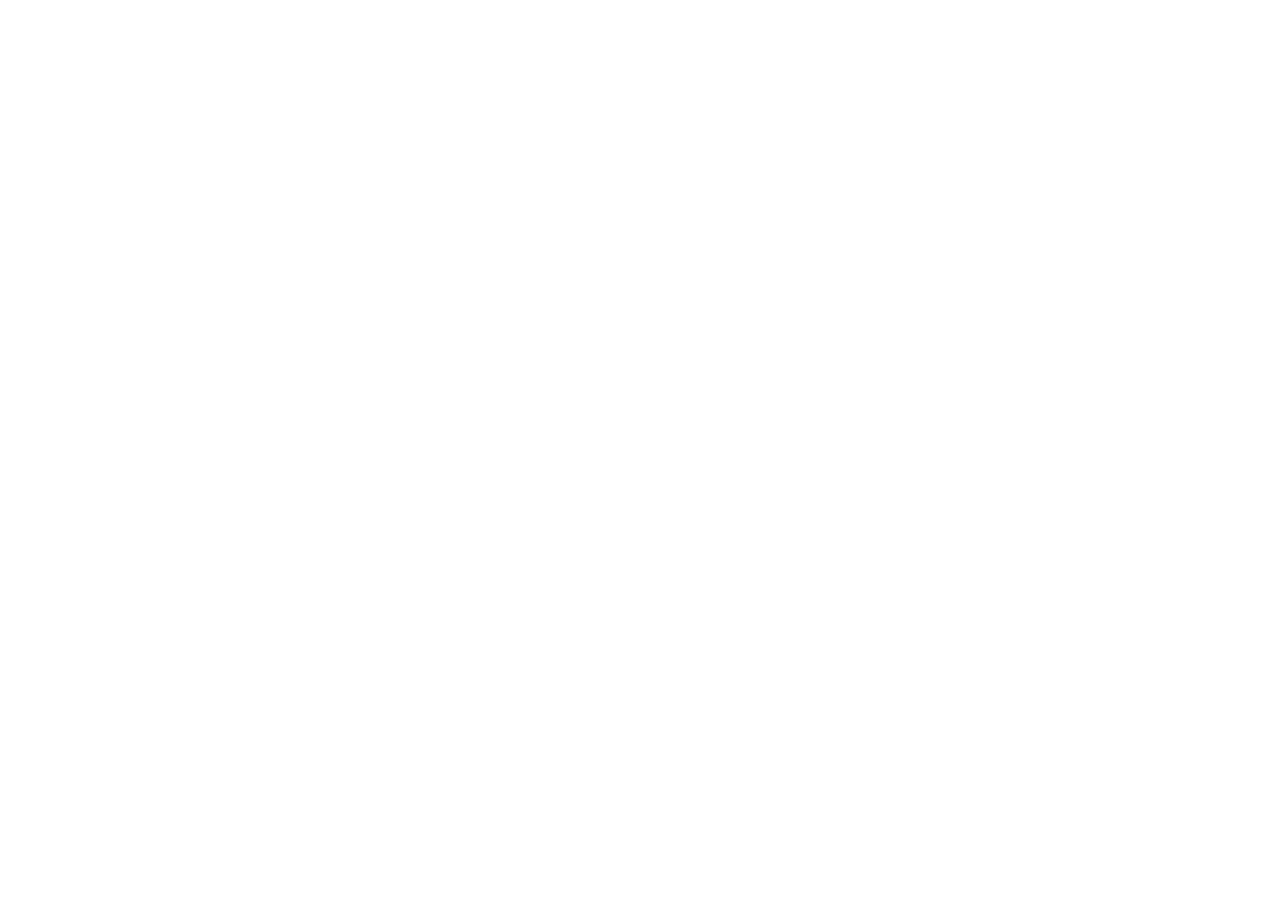
==== index.html @ 6dfd9dbe "added and linked all files" ====
<!DOCTYPE html>
<html lang="en">
  <head>
    <meta charset="UTF-8" />
    <meta name="viewport" content="width=device-width, initial-scale=1.0" />
    <title>Document</title>
    <link rel="stylesheet" src="assets/css/reset.css" />
    <link rel="stylesheet" src="assets/css/style.css" />
    <link rel="stylesheet" src="assets/javascript/game.js" />
    <link rel="stylesheet" src="assets/images" />
  </head>
  <body></body>
</html>
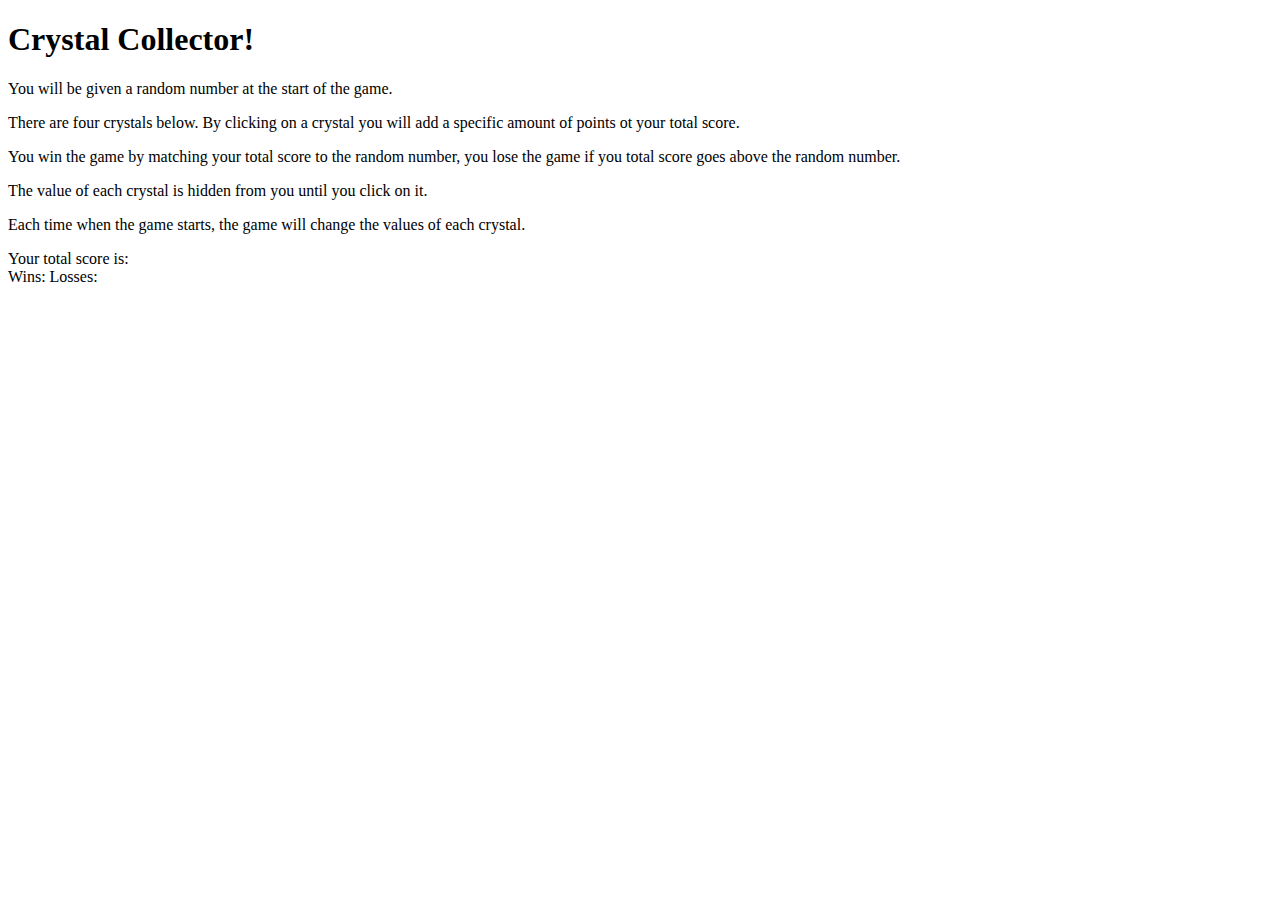
==== commit 6bdb245a: "added html structure" ====
--- a/index.html
+++ b/index.html
@@ -9,5 +9,26 @@
     <link rel="stylesheet" src="assets/javascript/game.js" />
     <link rel="stylesheet" src="assets/images" />
   </head>
-  <body></body>
+  <body>
+    <h1 class="title">Crystal Collector!</h1>
+    <div class="directions">
+      <p>You will be given a random number at the start of the game.</p>
+      <p>There are four crystals below. By clicking on a crystal you will add a specific amount of points ot your total score.</p>
+      <p>You win the game by matching your total score to the random number, you lose the game if you total score goes above the random number.</p>
+      <p>The value of each crystal is hidden from you until you click on it.</p>
+      <p>Each time when the game starts, the game will change the values of each crystal.</p>
+    </div>
+    <div class="randomNumber"></div>
+    <div>
+      <span class="redGem"></span>
+      <span class="purpleGem"></span>
+      <span class="pinkGem"></span>
+      <span class="orangeGem"></span>
+    </div>
+    <div class="totalScore">Your total score is:</div>
+    <div>
+      <span class="wins">Wins:</span>
+      <span class="losses">Losses:</span>
+    </div>
+  </body>
 </html>
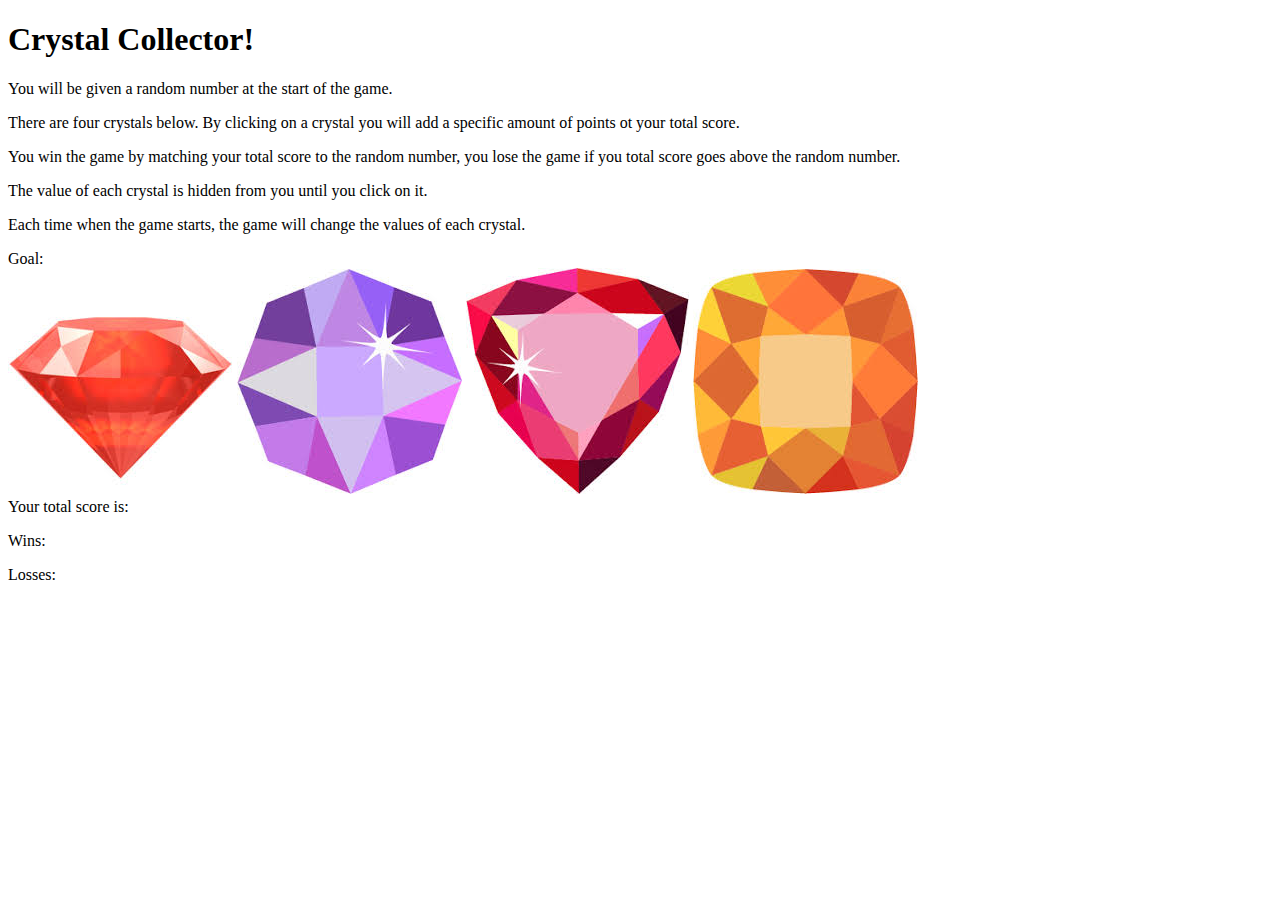
==== commit 0d43b896: "added jquery for buttons and functions" ====
--- a/index.html
+++ b/index.html
@@ -6,29 +6,56 @@
     <title>Document</title>
     <link rel="stylesheet" src="assets/css/reset.css" />
     <link rel="stylesheet" src="assets/css/style.css" />
-    <link rel="stylesheet" src="assets/javascript/game.js" />
     <link rel="stylesheet" src="assets/images" />
+    <script src="https://code.jquery.com/jquery-3.4.1.slim.min.js" integrity="sha384-J6qa4849blE2+poT4WnyKhv5vZF5SrPo0iEjwBvKU7imGFAV0wwj1yYfoRSJoZ+n" crossorigin="anonymous"></script>
   </head>
   <body>
     <h1 class="title">Crystal Collector!</h1>
     <div class="directions">
       <p>You will be given a random number at the start of the game.</p>
-      <p>There are four crystals below. By clicking on a crystal you will add a specific amount of points ot your total score.</p>
-      <p>You win the game by matching your total score to the random number, you lose the game if you total score goes above the random number.</p>
+      <p>
+        There are four crystals below. By clicking on a crystal you will add a
+        specific amount of points ot your total score.
+      </p>
+      <p>
+        You win the game by matching your total score to the random number, you
+        lose the game if you total score goes above the random number.
+      </p>
       <p>The value of each crystal is hidden from you until you click on it.</p>
-      <p>Each time when the game starts, the game will change the values of each crystal.</p>
+      <p>
+        Each time when the game starts, the game will change the values of each
+        crystal.
+      </p>
     </div>
-    <div class="randomNumber"></div>
-    <div>
-      <span class="redGem"></span>
-      <span class="purpleGem"></span>
-      <span class="pinkGem"></span>
-      <span class="orangeGem"></span>
+    <div class="randomNumber">Goal: </div>
+    <div class="gems">
+      <img src="assets/images/RedGem.jpg" class="redGem" alt="Red Gem" />
+      <img
+        src="assets/images/PurpleGem.jpg"
+        class="purpleGem"
+        alt="Purple Gem"
+      />
+      <img
+        src="assets/images/Pink Gem.jpg"
+        class="pinkGem"
+        alt="Pink Gem"
+      />
+      <img
+        src="assets/images/OrangeGem.jpg"
+        class="orangeGem"
+        alt="Orange Gem"
+      />
     </div>
-    <div class="totalScore">Your total score is:</div>
-    <div>
-      <span class="wins">Wins:</span>
-      <span class="losses">Losses:</span>
+    <div>Your total score is:
+      <span class="yourTotalScore"></span>
     </div>
+    <div class="scores">
+      <p>Wins:</p>
+      <span class="wins"></span>
+      <p>Losses:</p>
+      <span class="losses"></span>
+    </div>
+
+    <script type="text/javascript" src="assets/javascript/game.js"></script>
   </body>
 </html>
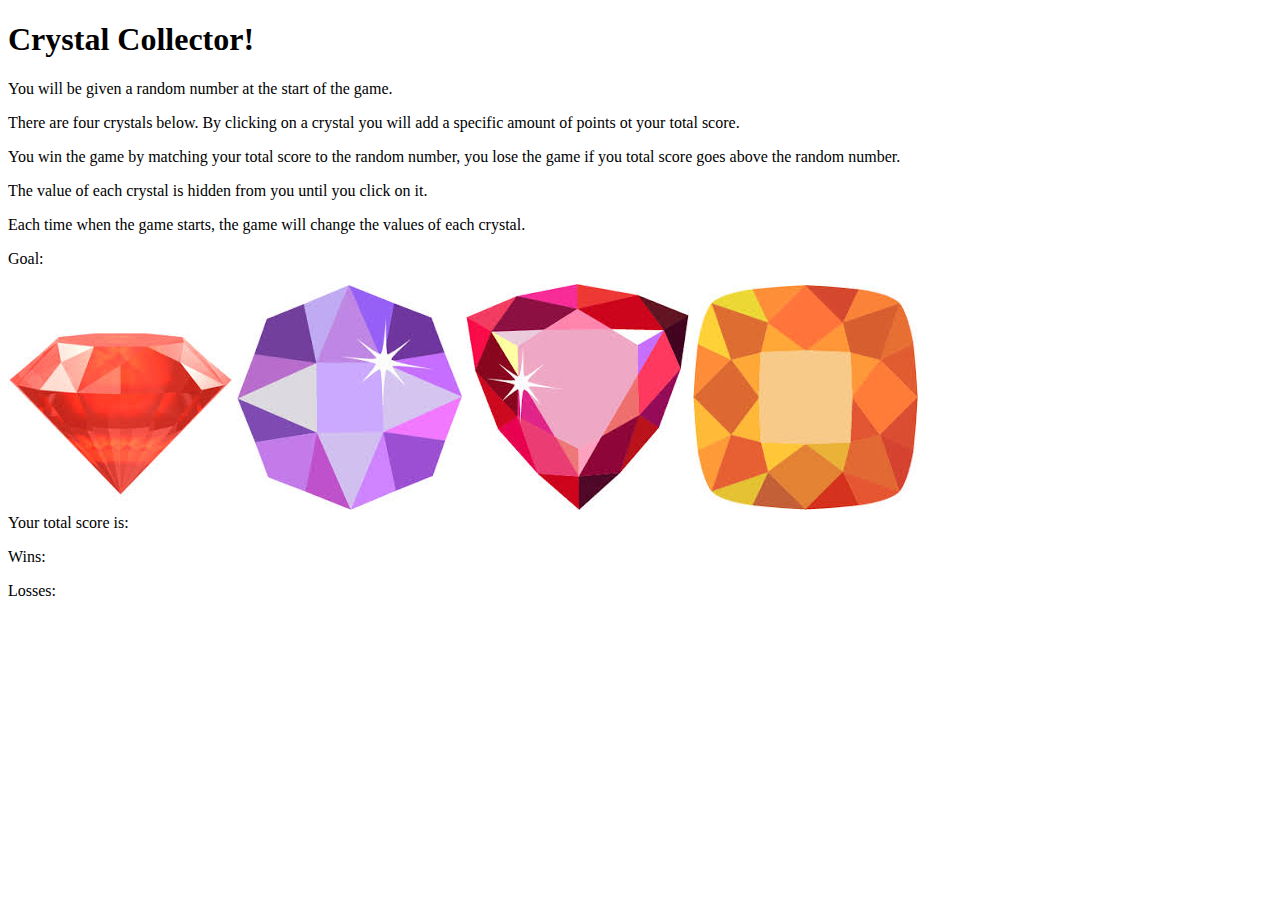
==== commit 09d66ccf: "fixed scoring to show all and adjusted html" ====
--- a/index.html
+++ b/index.html
@@ -27,7 +27,9 @@
         crystal.
       </p>
     </div>
-    <div class="randomNumber">Goal: </div>
+    <p>Goal:
+      <div class="randomNumber"></div>
+    </p>
     <div class="gems">
       <img src="assets/images/RedGem.jpg" class="redGem" alt="Red Gem" />
       <img
@@ -50,10 +52,14 @@
       <span class="yourTotalScore"></span>
     </div>
     <div class="scores">
-      <p>Wins:</p>
-      <span class="wins"></span>
-      <p>Losses:</p>
-      <span class="losses"></span>
+      <p>Wins:
+        <span class="wins"></span>
+      </p>
+      
+      <p>Losses:
+        <span class="losses"></span>
+      </p>
+      
     </div>
 
     <script type="text/javascript" src="assets/javascript/game.js"></script>
